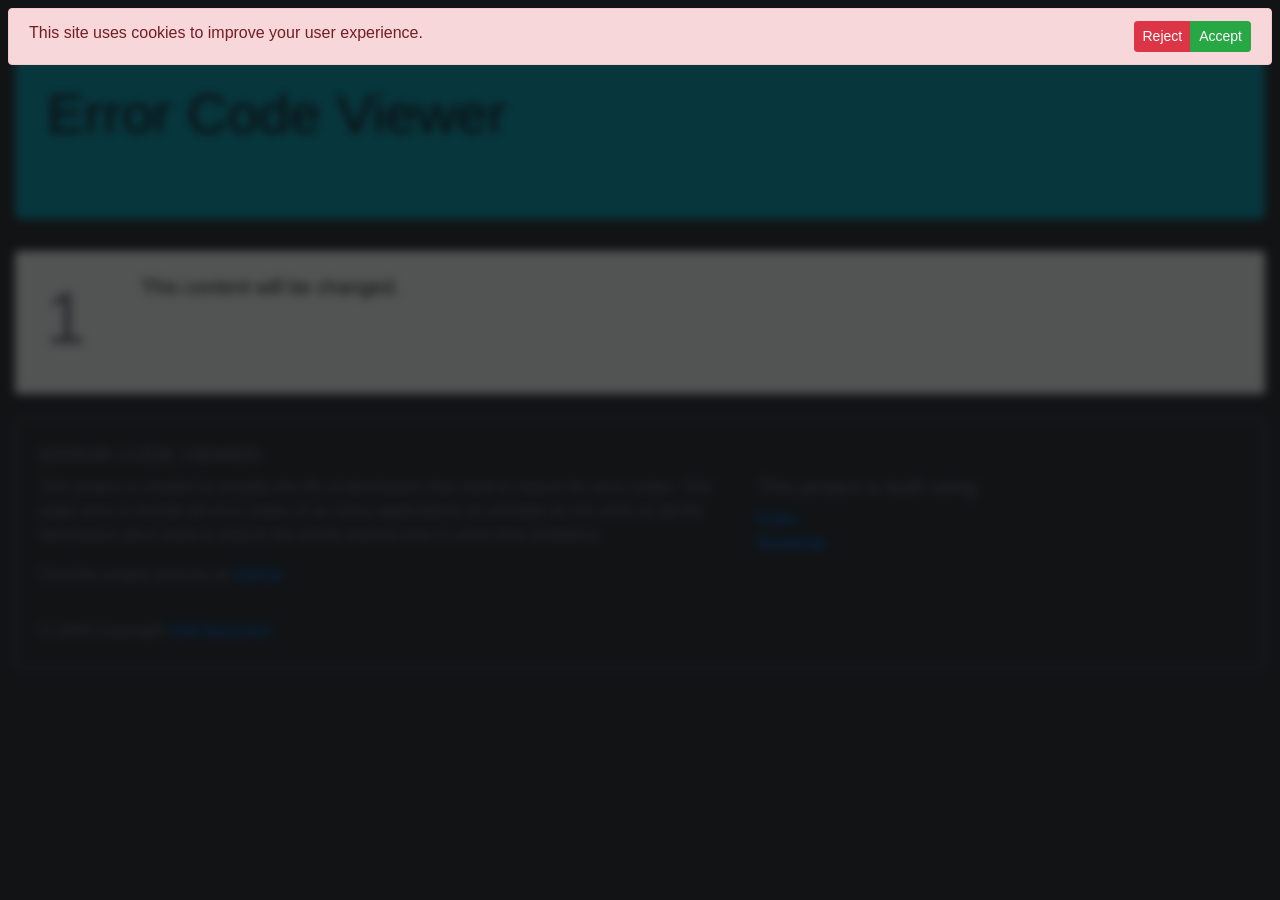
==== index.html @ 1d8e33b4 "Deploy noxone/error-codes-viewer to github.com/noxone/error-codes-viewer.git:gh-pages" ====
<!DOCTYPE html>
<html>

<head>
    <meta charset='utf-8'>
    <meta name="viewport" content="width=device-width, initial-scale=1, shrink-to-fit=no">

    <!-- Bootstrap CSS -->
    <link rel="stylesheet" href="https://stackpath.bootstrapcdn.com/bootstrap/4.5.0/css/bootstrap.min.css"
        integrity="sha384-9aIt2nRpC12Uk9gS9baDl411NQApFmC26EwAOH8WgZl5MYYxFfc+NcPb1dKGj7Sk" crossorigin="anonymous">

    <!-- include kotlin runtime -->
    <script type="text/javascript" src="lib/kotlin.js"></script>
    <script type="text/javascript" src="lib/kotlinx-html-js.js"></script>
    <script type="text/javascript" src="lib/kotlinx-coroutines-core.js"></script>
    <script type="text/javascript" src="lib/ktor-ktor-io.js"></script>
    <script type="text/javascript" src="lib/ktor-ktor-utils.js"></script>
    <script type="text/javascript" src="lib/ktor-ktor-http.js"></script>
    <script type="text/javascript" src="lib/ktor-ktor-http-cio.js"></script>
    <script type="text/javascript" src="lib/ktor-ktor-client-core.js"></script>
    <script type="text/javascript" src="lib/ktor-ktor-client-js.js"></script>

    <link rel="stylesheet" href="error-codes-viewer.css">

    <title>Error Codes Viewer</title>
</head>

<body class="bg-dark">
    <div id="ck_container_cookie" class="fixed-top fixed-bottom">
        <div class="alert alert-danger fixed-top m-2" role="alert">
            <div class="d-flex justify-content-between">
                <p class="m-0">This site uses cookies to improve your user experience.</p>
                <div class="btn-group btn-group-sm" role="group">
                    <button id="ck_btn_reject" type="button" class="btn btn-danger">Reject</button>
                    <button id="ck_btn_accept" type="button" class="btn btn-success">Accept</button>
                </div>
            </div>
        </div>
    </div>

    <div class="container-fluid py-3">
        <div class="jumbotron bg-info">
            <h1 class="display-4"><span id="rg-title">Error Code Viewer</span></h1>
        </div>

        <div class="row no-gutters bg-light mt-3 pr-4 rounded position-relative" id="rg_input_container">
            <div class="col-sm-1 p-4 d-none d-sm-none d-md-block text-center">
                <h3 class="display-3 text-secondary">1</h3>
            </div>
            <div class="col-12 col-md-11 py-4 pl-4">
                <h5>This content will be changed.</h5>
            </div>
        </div>

        <!-- Footer -->
        <footer
            class="page-footer font-small row no-gutters bg-dark text-muted border border-secondary mt-4 p-4 rounded">
            <h5 class="text-uppercase" style="width: 100%">Error Code Viewer</h5>
            <div class="text-center text-md-left collapse show" id="footerContent">
                <div class="row">
                    <div class="col-md-7 mt-md-0 mt-3">
                        <p>This project is inteded to simplify the life of developers that need to search for error
                            codes. This page aims to bundle all error codes of as many applications as possible at one
                            point so all the developers don't need to search the whole internet how to solve their
                            problems.
                        </p>
                        <p>Find the project sources at <a href="https://github.com/noxone/error-codes-viewer"
                                target="_blank">GitHub</a>
                        </p>
                    </div>
                    <hr class="clearfix w-100 d-md-none pb-3 border-secondary">
                    <div class="col-md-5 mb-md-0 mb-3">
                        <h5>This project is built using</h5>
                        <ul class="list-unstyled">
                            <li><a href="https://kotlinlang.org/" target="_blank">Kotlin</a></li>
                            <li><a href="https://getbootstrap.com" target="_blank">Bootstrap</a></li>
                        </ul>
                    </div>
                </div>
            </div>

            <!-- Copyright -->
            <div class="text-center pt-3">
                &copy; 2020 Copyright <a href="https://github.com/noxone/" target="_blank">Olaf Neumann</a>
            </div>
        </footer>

    </div> <!-- container -->

    <script src="https://code.jquery.com/jquery-3.5.1.slim.min.js"
        integrity="sha384-DfXdz2htPH0lsSSs5nCTpuj/zy4C+OGpamoFVy38MVBnE+IbbVYUew+OrCXaRkfj"
        crossorigin="anonymous"></script>
    <script src="https://cdn.jsdelivr.net/npm/popper.js@1.16.0/dist/umd/popper.min.js"
        integrity="sha384-Q6E9RHvbIyZFJoft+2mJbHaEWldlvI9IOYy5n3zV9zzTtmI3UksdQRVvoxMfooAo"
        crossorigin="anonymous"></script>
    <script src="https://stackpath.bootstrapcdn.com/bootstrap/4.5.0/js/bootstrap.min.js"
        integrity="sha384-OgVRvuATP1z7JjHLkuOU7Xw704+h835Lr+6QL9UvYjZE3Ipu6Tp75j7Bh/kR0JKI"
        crossorigin="anonymous"></script>

    <!-- sources of group randomizer -->
    <script type="text/javascript" src="error-codes-viewer.js"></script>
</body>

</html>
---- error-codes-viewer.css ----
#ck_container_cookie {
	background-color: #000000aa;
}

#ck_container_cookie + div {
	filter: blur(5px);
}
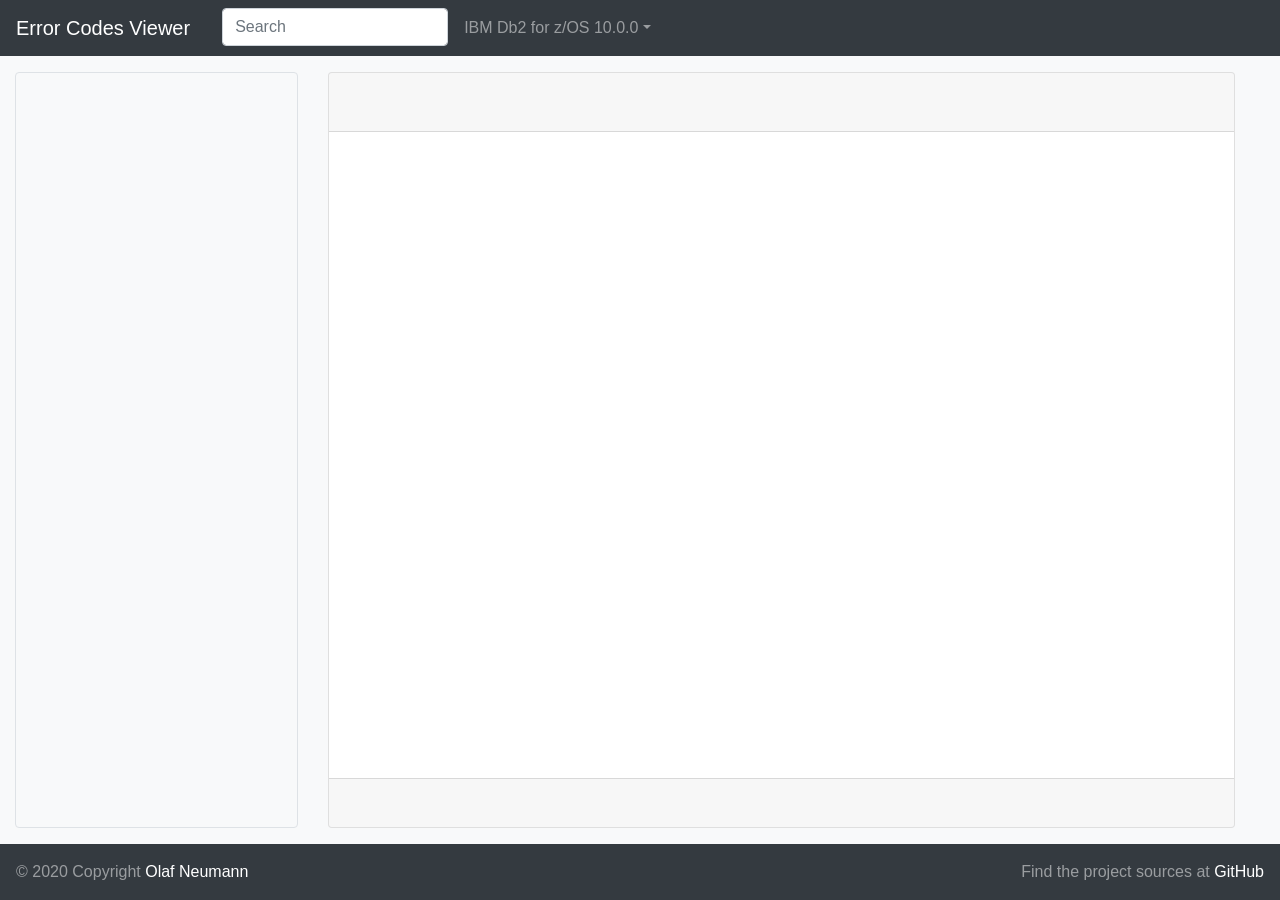
==== commit 7ed15cda: "Deploy noxone/error-codes-viewer to github.com/noxone/error-codes-viewer.git:gh-pages" ====
--- a/index.html
+++ b/index.html
@@ -25,8 +25,8 @@
     <title>Error Codes Viewer</title>
 </head>
 
-<body class="bg-dark">
-    <div id="ck_container_cookie" class="fixed-top fixed-bottom">
+<body class="bg-light">
+    <!--<div id="ck_container_cookie" class="fixed-top fixed-bottom">
         <div class="alert alert-danger fixed-top m-2" role="alert">
             <div class="d-flex justify-content-between">
                 <p class="m-0">This site uses cookies to improve your user experience.</p>
@@ -36,56 +36,63 @@
                 </div>
             </div>
         </div>
-    </div>
+    </div>-->
 
-    <div class="container-fluid py-3">
-        <div class="jumbotron bg-info">
-            <h1 class="display-4"><span id="rg-title">Error Code Viewer</span></h1>
+    <nav class="navbar navbar-expand-md navbar-dark bg-dark fixed-top">
+        <span class="navbar-brand mb-0 h1 pr-3">Error Codes Viewer</span>
+
+        <button class="navbar-toggler" type="button" data-toggle="collapse" data-target="#navbarSupportedContent"
+            aria-controls="navbarSupportedContent" aria-expanded="false" aria-label="Toggle navigation">
+            <span class="navbar-toggler-icon"></span>
+        </button>
+
+        <div class="collapse navbar-collapse" id="navbarSupportedContent">
+            <ul class="navbar-nav mr-auto">
+                <li class="nav-item active">
+                    <form class="form-inline" action="#" method="GET">
+                        <input id="ec_input_search" class="form-control mr-sm-2" type="search" placeholder="Search"
+                            aria-label="Search">
+                    </form>
+                </li>
+                <li class="nav-item dropdown">
+                    <a class="nav-link dropdown-toggle" href="#" id="ec_label_products" role="button"
+                        data-toggle="dropdown" aria-haspopup="true" aria-expanded="false">
+                        Product
+                    </a>
+                    <div class="dropdown-menu" aria-labelledby="ec_label_products" id="ec_list_products">
+                    </div>
+                </li>
+            </ul>
+        </div>
+    </nav>
+
+    <div class="container-fluid py-3 ec-full-body row">
+        <div class="col-3 panel-body ec-full-height">
+            <div class="list-group list-group-flush border rounded ec-full-overflow" id="ec_list_codes">
+            </div>
+        </div>
+        <div class="col-9">
+            <div class="card ec-full-height">
+                <h3 class="card-header" id="ec_source_header">&nbsp;</h3>
+                <div class="card-body ec-full-overflow" id="ec_content_code">
+                    <iframe id="ec_content_frame" class="ec-borderless ec-full-size"></iframe>
+                </div>
+                <div class="card-footer">
+                    <a id="ec_source_link" href="#" target="_blank">&nbsp;</a>
+                </div>
+            </div>
+        </div>
+    </div> <!-- container -->
+
+    <nav class="navbar navbar navbar-dark bg-dark fixed-bottom">
+        <div class="navbar-text">
+            &copy; 2020 Copyright <a href="https://github.com/noxone/" target="_blank">Olaf Neumann</a>
         </div>
 
-        <div class="row no-gutters bg-light mt-3 pr-4 rounded position-relative" id="rg_input_container">
-            <div class="col-sm-1 p-4 d-none d-sm-none d-md-block text-center">
-                <h3 class="display-3 text-secondary">1</h3>
-            </div>
-            <div class="col-12 col-md-11 py-4 pl-4">
-                <h5>This content will be changed.</h5>
-            </div>
+        <div class="navbar-text">Find the project sources at <a href="https://github.com/noxone/error-codes-viewer"
+                target="_blank">GitHub</a>
         </div>
-
-        <!-- Footer -->
-        <footer
-            class="page-footer font-small row no-gutters bg-dark text-muted border border-secondary mt-4 p-4 rounded">
-            <h5 class="text-uppercase" style="width: 100%">Error Code Viewer</h5>
-            <div class="text-center text-md-left collapse show" id="footerContent">
-                <div class="row">
-                    <div class="col-md-7 mt-md-0 mt-3">
-                        <p>This project is inteded to simplify the life of developers that need to search for error
-                            codes. This page aims to bundle all error codes of as many applications as possible at one
-                            point so all the developers don't need to search the whole internet how to solve their
-                            problems.
-                        </p>
-                        <p>Find the project sources at <a href="https://github.com/noxone/error-codes-viewer"
-                                target="_blank">GitHub</a>
-                        </p>
-                    </div>
-                    <hr class="clearfix w-100 d-md-none pb-3 border-secondary">
-                    <div class="col-md-5 mb-md-0 mb-3">
-                        <h5>This project is built using</h5>
-                        <ul class="list-unstyled">
-                            <li><a href="https://kotlinlang.org/" target="_blank">Kotlin</a></li>
-                            <li><a href="https://getbootstrap.com" target="_blank">Bootstrap</a></li>
-                        </ul>
-                    </div>
-                </div>
-            </div>
-
-            <!-- Copyright -->
-            <div class="text-center pt-3">
-                &copy; 2020 Copyright <a href="https://github.com/noxone/" target="_blank">Olaf Neumann</a>
-            </div>
-        </footer>
-
-    </div> <!-- container -->
+    </nav>
 
     <script src="https://code.jquery.com/jquery-3.5.1.slim.min.js"
         integrity="sha384-DfXdz2htPH0lsSSs5nCTpuj/zy4C+OGpamoFVy38MVBnE+IbbVYUew+OrCXaRkfj"
--- a/error-codes-viewer.css
+++ b/error-codes-viewer.css
@@ -6,3 +6,49 @@
 	filter: blur(5px);
 }
 
+.ec-product-producer {
+	margin-right: 0.5em;
+}
+
+.ec-product-title {
+	font-weight: bold;
+	margin-right: 0.5em;
+}
+
+.ec-product-version {
+	font-style: italic;
+}
+
+.ec-full-height {
+	height: 100%;
+	min-height: 100%;
+}
+
+iframe.ec-borderless {
+	border: none;
+}
+
+.ec-full-body {
+	height: 100%;
+	padding-top: 4.5em !important;
+	padding-bottom: 4.5em !important;
+}
+
+.ec-full-size {
+	width: 100%;
+	height: 100%;
+}
+
+.ec-full-height {
+	height: 100%;
+}
+
+.ec-full-overflow {
+	height: 100%;
+	overflow-x: hidden;
+	overflow-y: auto;
+}
+
+html, body {
+	height: 100%;
+}
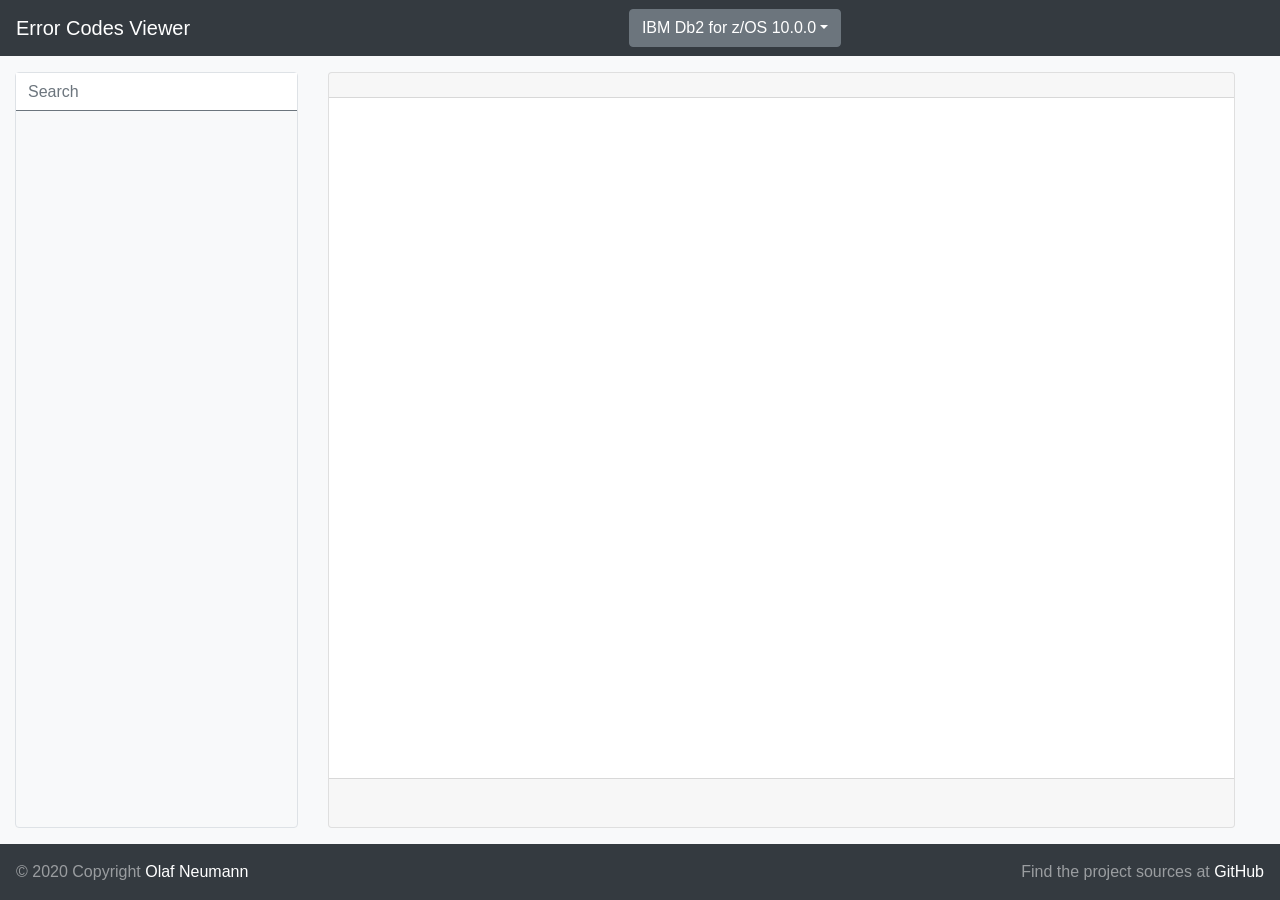
==== commit 8a50b8d8: "Deploy noxone/error-codes-viewer to github.com/noxone/error-codes-viewer.git:gh-pages" ====
--- a/index.html
+++ b/index.html
@@ -38,8 +38,8 @@
         </div>
     </div>-->
 
-    <nav class="navbar navbar-expand-md navbar-dark bg-dark fixed-top">
-        <span class="navbar-brand mb-0 h1 pr-3">Error Codes Viewer</span>
+    <nav class="navbar navbar-expand-sm navbar-dark bg-dark fixed-top">
+        <span class="navbar-brand mb-0 h1">Error Codes Viewer</span>
 
         <button class="navbar-toggler" type="button" data-toggle="collapse" data-target="#navbarSupportedContent"
             aria-controls="navbarSupportedContent" aria-expanded="false" aria-label="Toggle navigation">
@@ -47,19 +47,15 @@
         </button>
 
         <div class="collapse navbar-collapse" id="navbarSupportedContent">
-            <ul class="navbar-nav mr-auto">
-                <li class="nav-item active">
-                    <form class="form-inline" action="#" method="GET">
-                        <input id="ec_input_search" class="form-control mr-sm-2" type="search" placeholder="Search"
-                            aria-label="Search">
-                    </form>
-                </li>
-                <li class="nav-item dropdown">
-                    <a class="nav-link dropdown-toggle" href="#" id="ec_label_products" role="button"
-                        data-toggle="dropdown" aria-haspopup="true" aria-expanded="false">
-                        Product
-                    </a>
-                    <div class="dropdown-menu" aria-labelledby="ec_label_products" id="ec_list_products">
+            <ul class="navbar-nav m-auto">
+                <li>
+                    <div class="dropdown">
+                        <button class="btn btn-secondary dropdown-toggle" type="button" id="ec_label_products"
+                            data-toggle="dropdown" aria-haspopup="true" aria-expanded="false">
+                            Dropdown button
+                        </button>
+                        <div id="ec_list_products" class="dropdown-menu" aria-labelledby="ec_label_products">
+                        </div>
                     </div>
                 </li>
             </ul>
@@ -68,17 +64,22 @@
 
     <div class="container-fluid py-3 ec-full-body row">
         <div class="col-3 panel-body ec-full-height">
-            <div class="list-group list-group-flush border rounded ec-full-overflow" id="ec_list_codes">
+            <div class="border rounded ec-full-height">
+                <input id="ec_input_search" class="form-control mr-sm-2 border-secondary rounded-0 ec-code-search"
+                     type="search" placeholder="Search"
+                    aria-label="Search">
+                <div class="list-group list-group-flush rounded ec-code-list" id="ec_list_codes">
+                </div>
             </div>
         </div>
         <div class="col-9">
             <div class="card ec-full-height">
-                <h3 class="card-header" id="ec_source_header">&nbsp;</h3>
-                <div class="card-body ec-full-overflow" id="ec_content_code">
+                <h3 class="card-header" id="ec_source_header"></h3>
+                <div class="card-body" id="ec_content_code">
                     <iframe id="ec_content_frame" class="ec-borderless ec-full-size"></iframe>
                 </div>
                 <div class="card-footer">
-                    <a id="ec_source_link" href="#" target="_blank">&nbsp;</a>
+                    <a id="ec_source_link" class="ec-overflow-link" href="#" target="_blank">&nbsp;</a>
                 </div>
             </div>
         </div>
--- a/error-codes-viewer.css
+++ b/error-codes-viewer.css
@@ -1,54 +1,80 @@
 #ck_container_cookie {
-	background-color: #000000aa;
+  background-color: #000000aa;
 }
 
-#ck_container_cookie + div {
-	filter: blur(5px);
+#ck_container_cookie+div {
+  filter: blur(5px);
 }
 
 .ec-product-producer {
-	margin-right: 0.5em;
+  margin-right: 0.5em;
 }
 
 .ec-product-title {
-	font-weight: bold;
-	margin-right: 0.5em;
+  font-weight: bold;
+  margin-right: 0.5em;
 }
 
 .ec-product-version {
-	font-style: italic;
+  font-style: italic;
 }
 
 .ec-full-height {
-	height: 100%;
-	min-height: 100%;
+  height: 100%;
+  min-height: 100%;
 }
 
 iframe.ec-borderless {
-	border: none;
+  border: none;
 }
 
 .ec-full-body {
-	height: 100%;
-	padding-top: 4.5em !important;
-	padding-bottom: 4.5em !important;
+  height: 100%;
+  padding-top: 4.5em !important;
+  padding-bottom: 4.5em !important;
 }
 
 .ec-full-size {
-	width: 100%;
-	height: 100%;
+  width: 100%;
+  height: 100%;
 }
 
 .ec-full-height {
-	height: 100%;
+  height: 100%;
 }
 
 .ec-full-overflow {
-	height: 100%;
-	overflow-x: hidden;
-	overflow-y: auto;
+  height: 100%;
+  overflow-x: hidden;
+  overflow-y: auto;
 }
 
-html, body {
-	height: 100%;
+html,
+body {
+  height: 100%;
 }
+
+.ec-code-search {
+  border-top: none;
+  border-left: none;
+  border-right: none;
+}
+
+.ec-code-list {
+  position: absolute;
+  left: 1em;
+  right: 1em;
+  top: 2.45em;
+  bottom: 1px;
+  overflow-y: scroll;
+  overflow-x: hidden;
+}
+
+.ec-overflow-link {
+  overflow: hidden;
+  text-overflow: ellipsis;
+  -o-text-overflow: ellipsis;
+  white-space: nowrap;
+  width: 100%;
+  display: block;
+}
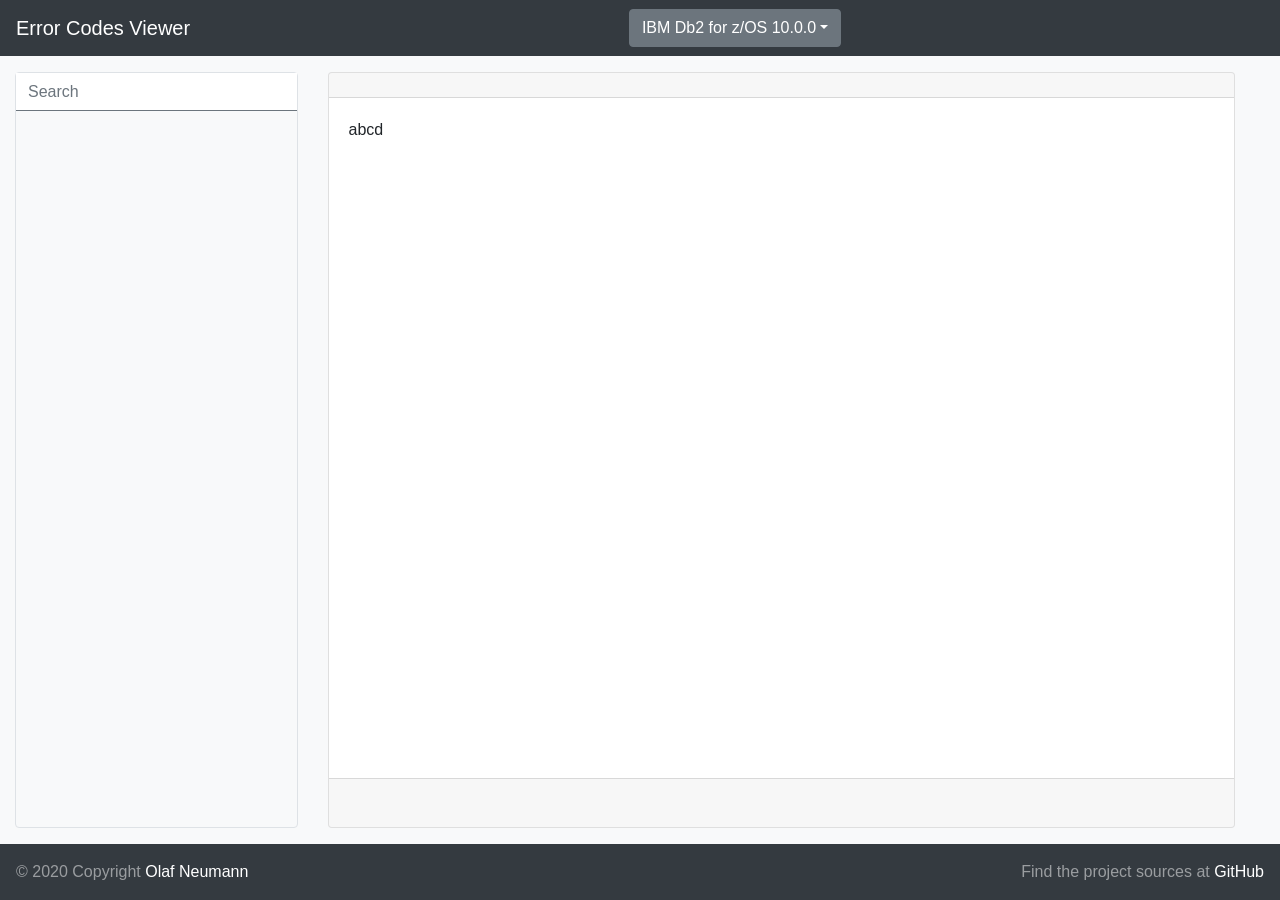
==== commit a4debe0f: "Deploy noxone/error-codes-viewer to github.com/noxone/error-codes-viewer.git:gh-pages" ====
--- a/index.html
+++ b/index.html
@@ -75,7 +75,8 @@
         <div class="col-9">
             <div class="card ec-full-height">
                 <h3 class="card-header" id="ec_source_header"></h3>
-                <div class="card-body" id="ec_content_code">
+                <div class="card-body">
+                    <div id="ec_content_code">abcd</div>
                     <iframe id="ec_content_frame" class="ec-borderless ec-full-size"></iframe>
                 </div>
                 <div class="card-footer">
--- a/error-codes-viewer.css
+++ b/error-codes-viewer.css
@@ -6,7 +6,7 @@
   filter: blur(5px);
 }
 
-.ec-product-producer {
+.ec-product-vendor {
   margin-right: 0.5em;
 }
 
@@ -66,8 +66,18 @@
   right: 1em;
   top: 2.45em;
   bottom: 1px;
-  overflow-y: scroll;
+  overflow-y: auto;
   overflow-x: hidden;
+}
+
+.ec-location-link {
+  overflow: hidden;
+  text-overflow: ellipsis;
+  white-space: nowrap;
+}
+.ec-summary {
+  margin-left: 1em;
+  font-size: 0.75em;
 }
 
 .ec-overflow-link {
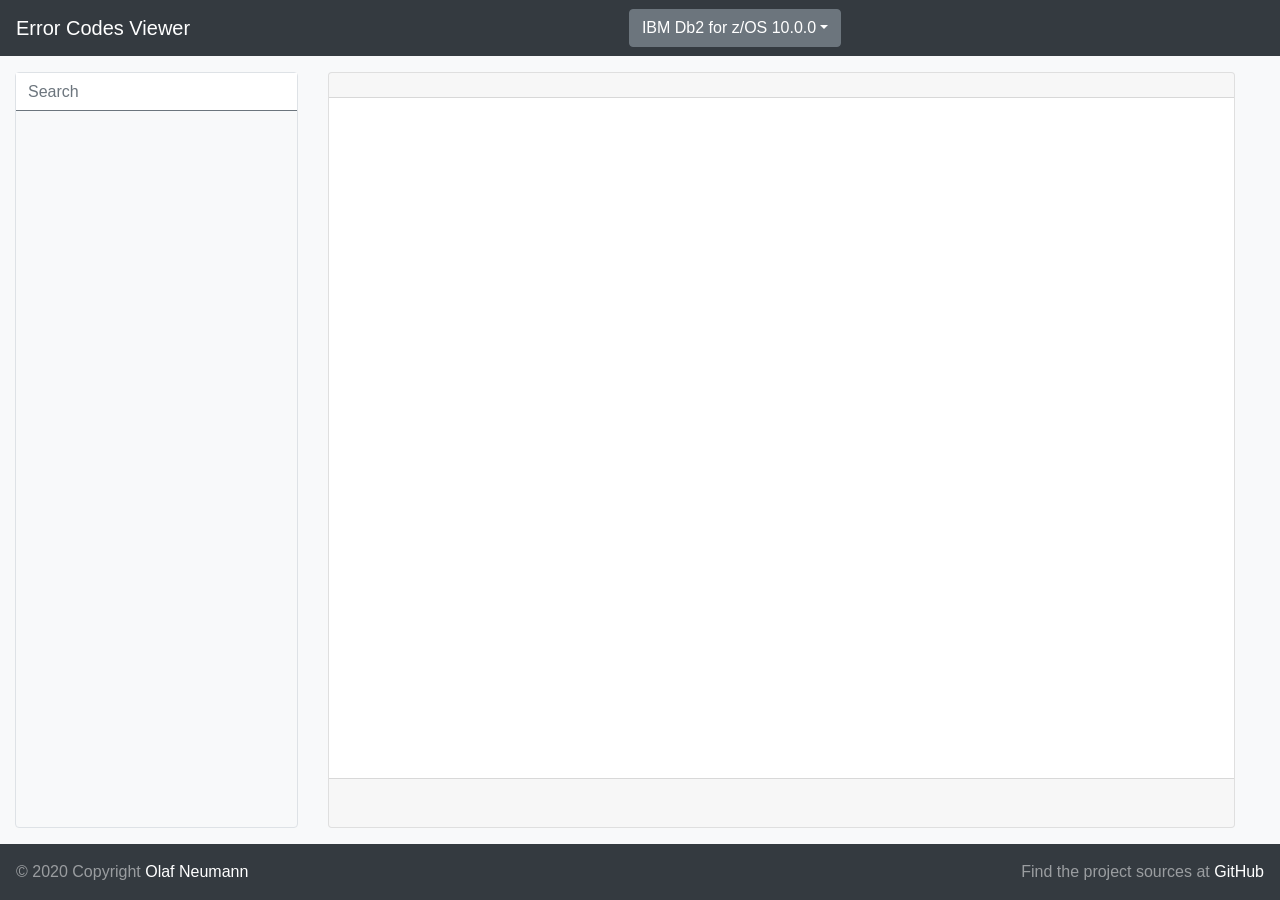
==== commit fab59626: "Deploy noxone/error-codes-viewer to github.com/noxone/error-codes-viewer.git:gh-pages" ====
--- a/index.html
+++ b/index.html
@@ -13,12 +13,12 @@
     <script type="text/javascript" src="lib/kotlin.js"></script>
     <script type="text/javascript" src="lib/kotlinx-html-js.js"></script>
     <script type="text/javascript" src="lib/kotlinx-coroutines-core.js"></script>
-    <script type="text/javascript" src="lib/ktor-ktor-io.js"></script>
-    <script type="text/javascript" src="lib/ktor-ktor-utils.js"></script>
-    <script type="text/javascript" src="lib/ktor-ktor-http.js"></script>
-    <script type="text/javascript" src="lib/ktor-ktor-http-cio.js"></script>
-    <script type="text/javascript" src="lib/ktor-ktor-client-core.js"></script>
-    <script type="text/javascript" src="lib/ktor-ktor-client-js.js"></script>
+    <script type="text/javascript" src="lib/ktor-ktor-io-jsLegacy.js"></script>
+    <script type="text/javascript" src="lib/ktor-ktor-utils-jsLegacy.js"></script>
+    <script type="text/javascript" src="lib/ktor-ktor-http-jsLegacy.js"></script>
+    <script type="text/javascript" src="lib/ktor-ktor-http-cio-jsLegacy.js"></script>
+    <script type="text/javascript" src="lib/ktor-ktor-client-core-jsLegacy.js"></script>
+    <script type="text/javascript" src="lib/ktor-ktor-client-js-jsLegacy.js"></script>
 
     <link rel="stylesheet" href="error-codes-viewer.css">
 
@@ -76,7 +76,7 @@
             <div class="card ec-full-height">
                 <h3 class="card-header" id="ec_source_header"></h3>
                 <div class="card-body">
-                    <div id="ec_content_code">abcd</div>
+                    <div id="ec_content_code"></div>
                     <iframe id="ec_content_frame" class="ec-borderless ec-full-size"></iframe>
                 </div>
                 <div class="card-footer">
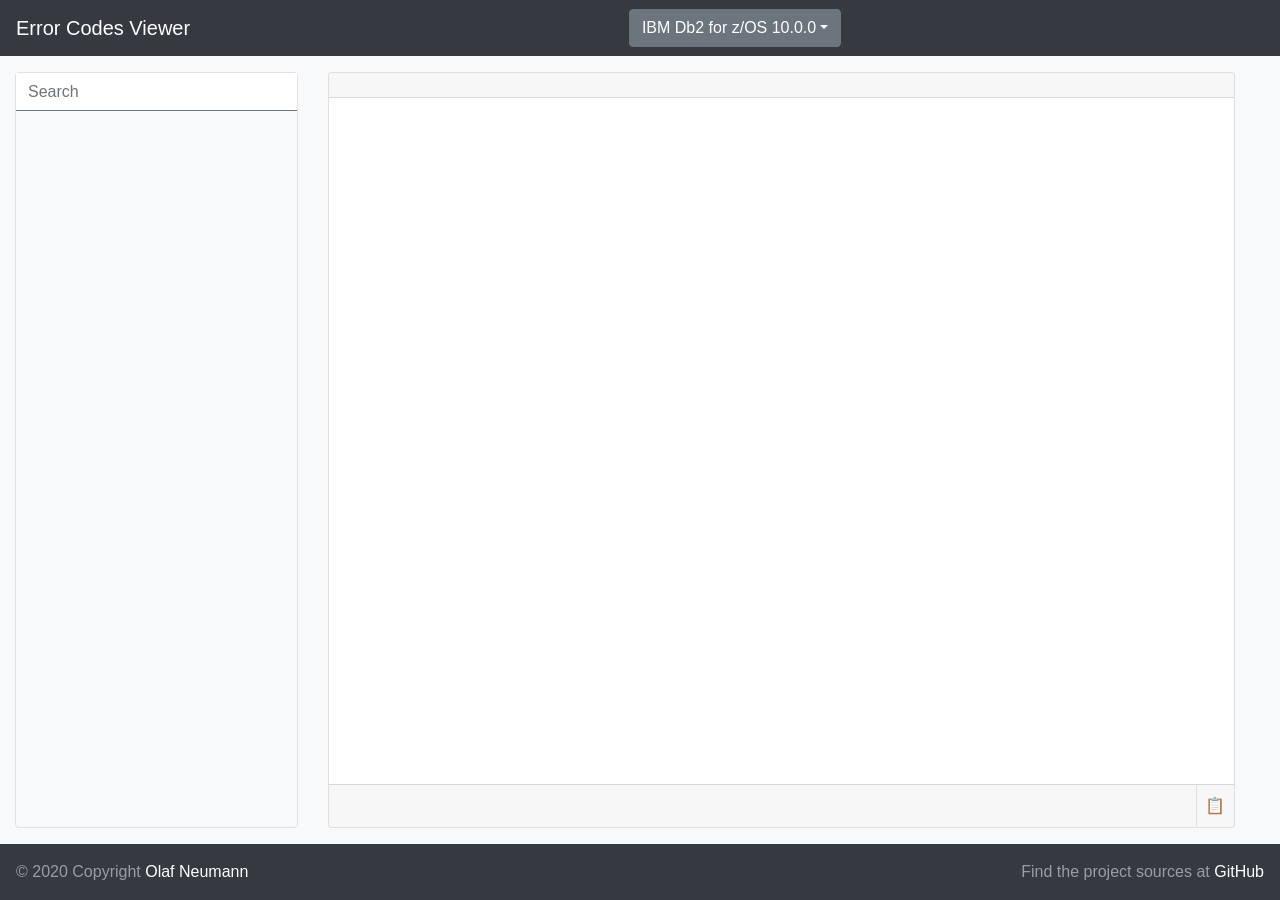
==== commit d1f21d5b: "Deploy noxone/error-codes-viewer to github.com/noxone/error-codes-viewer.git:gh-pages" ====
--- a/index.html
+++ b/index.html
@@ -13,6 +13,7 @@
     <script type="text/javascript" src="lib/kotlin.js"></script>
     <script type="text/javascript" src="lib/kotlinx-html-js.js"></script>
     <script type="text/javascript" src="lib/kotlinx-coroutines-core.js"></script>
+    <script type="text/javascript" src="lib/kotlinx-serialization-kotlinx-serialization-core-jsLegacy.js"></script>
     <script type="text/javascript" src="lib/ktor-ktor-io-jsLegacy.js"></script>
     <script type="text/javascript" src="lib/ktor-ktor-utils-jsLegacy.js"></script>
     <script type="text/javascript" src="lib/ktor-ktor-http-jsLegacy.js"></script>
@@ -79,8 +80,9 @@
                     <div id="ec_content_code"></div>
                     <iframe id="ec_content_frame" class="ec-borderless ec-full-size"></iframe>
                 </div>
-                <div class="card-footer">
-                    <a id="ec_source_link" class="ec-overflow-link" href="#" target="_blank">&nbsp;</a>
+                <div class="card-footer d-flex justify-content-between p-0">
+                    <a id="ec_source_link" class="ec-overflow-link p-2" href="#" target="_blank" title="Open original help page">&nbsp;</a>
+                    <button id="ec_source_link_copy" class="btn p-2 border-left rounded-0" title="Copy link to current help page">📋</button>
                 </div>
             </div>
         </div>
